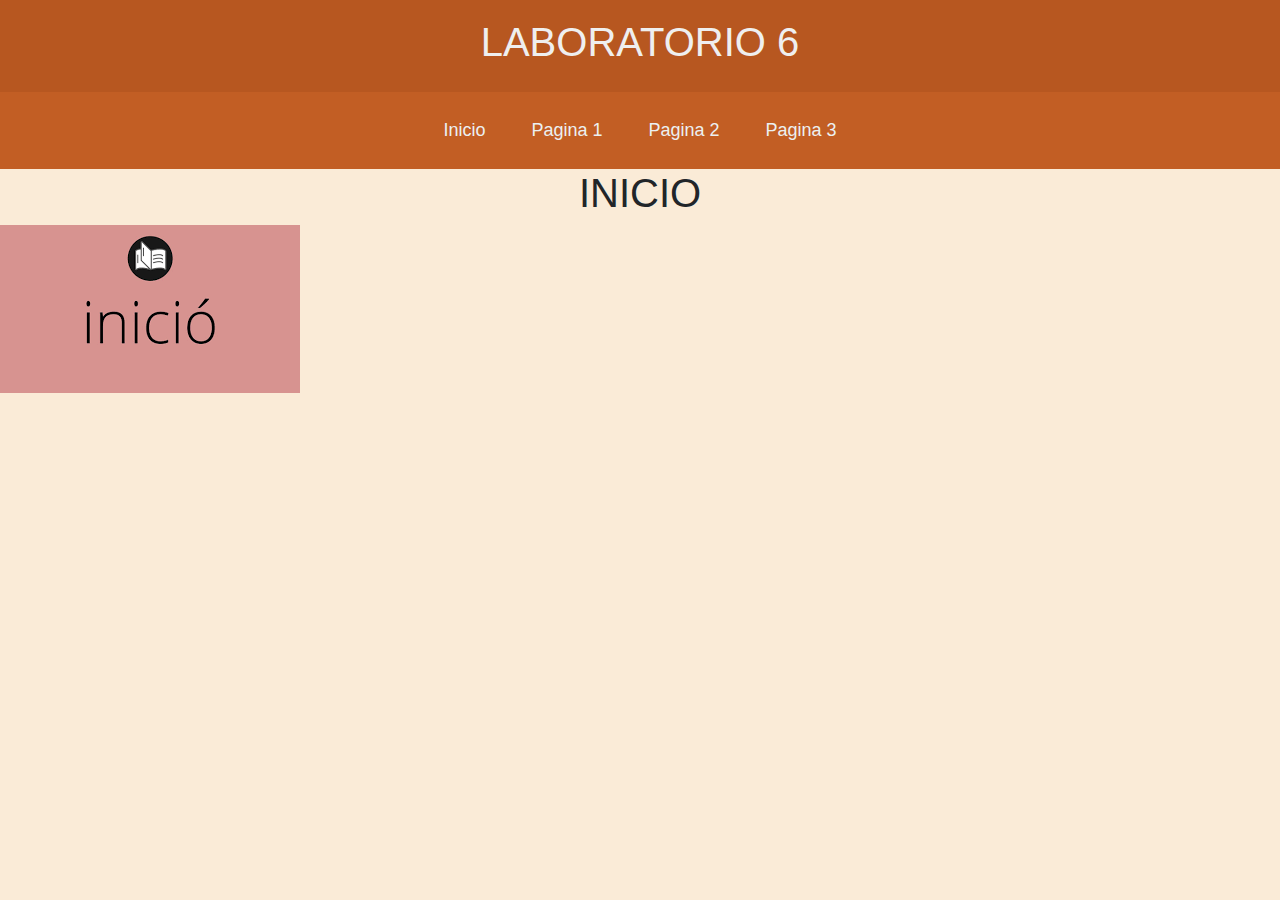
==== index.html @ 8a751e6a "LABORATORIO 6" ====
<!DOCTYPE html>
<html lang="en">
<head>
    <meta charset="UTF-8">
    <meta http-equiv="X-UA-Compatible" content="IE=edge">
    <meta name="viewport" content="width=device-width, initial-scale=1.0">
    <link rel="stylesheet" href="https://stackpath.bootstrapcdn.com/bootstrap/4.3.1/css/bootstrap.min.css">
    <link rel="stylesheet" href="estilos.css">
    <title>Laboratorio 6</title>
</head>
<body>
    <header>
        <div class="container  py-2">
            <h1 class="fw-bold">LABORATORIO 6</h1>
        </div>
    </header>

    <nav class="navbar navbar-expand-lg navbar-dark ">
        <div class="container">
            <button class="navbar-toggler" type="button" data-toggle="collapse" data-target="#navbarNav" aria-controls="navbarNav" aria-expanded="false" aria-label="Toggle navigation">
                <span class="navbar-toggler-icon"></span>
            </button>
            <div class="collapse navbar-collapse" id="navbarNav">
                <ul class="navbar-nav mx-auto">
                    <li class="nav-item">
                     <a class="nav-link" href="index.html">Inicio</a>
                    </li>
                    <li class="nav-item">
                        <a class="nav-link" href="">Pagina 1</a>
                    </li>
                    <li class="nav-item">
                        <a class="nav-link" href="">Pagina 2</a>
                    </li>
                    <li class="nav-item">
                        <a class="nav-link" href="">Pagina 3</a>
                    </li>
                </ul>
            </div>
        </div>
    </nav>
    <h1>INICIO</h1>
    <img class="img-fluid" src="img/inicio.png" alt="Banner Principal">


    <script src="https://code.jquery.com/jquery-3.3.1.slim.min.js"></script>
    <script src="https://cdnjs.cloudflare.com/ajax/libs/popper.js/1.14.7/umd/popper.min.js"></script>
    <script src="https://stackpath.bootstrapcdn.com/bootstrap/4.3.1/js/bootstrap.min.js"></script>
</body>
</html>
---- estilos.css ----
/* estilos CSS */

h1{
    text-align: center;

}
body {
    background-color: antiquewhite;
}


header {
    background-color: #b75720;
    color: #efefef;
    text-align: center;
    padding: 10px;
}



.navbar a {
    color: #ecf0f1 !important;
    margin: 0 15px;
    padding: 15px 20px;
    text-decoration: none;
    font-size: 18px;
}

.navbar {
    background-color: #c25e24;
    text-align: center;
    padding: 10px ;

}

.navbar a:hover {
    background-color: #cf6e35;
}
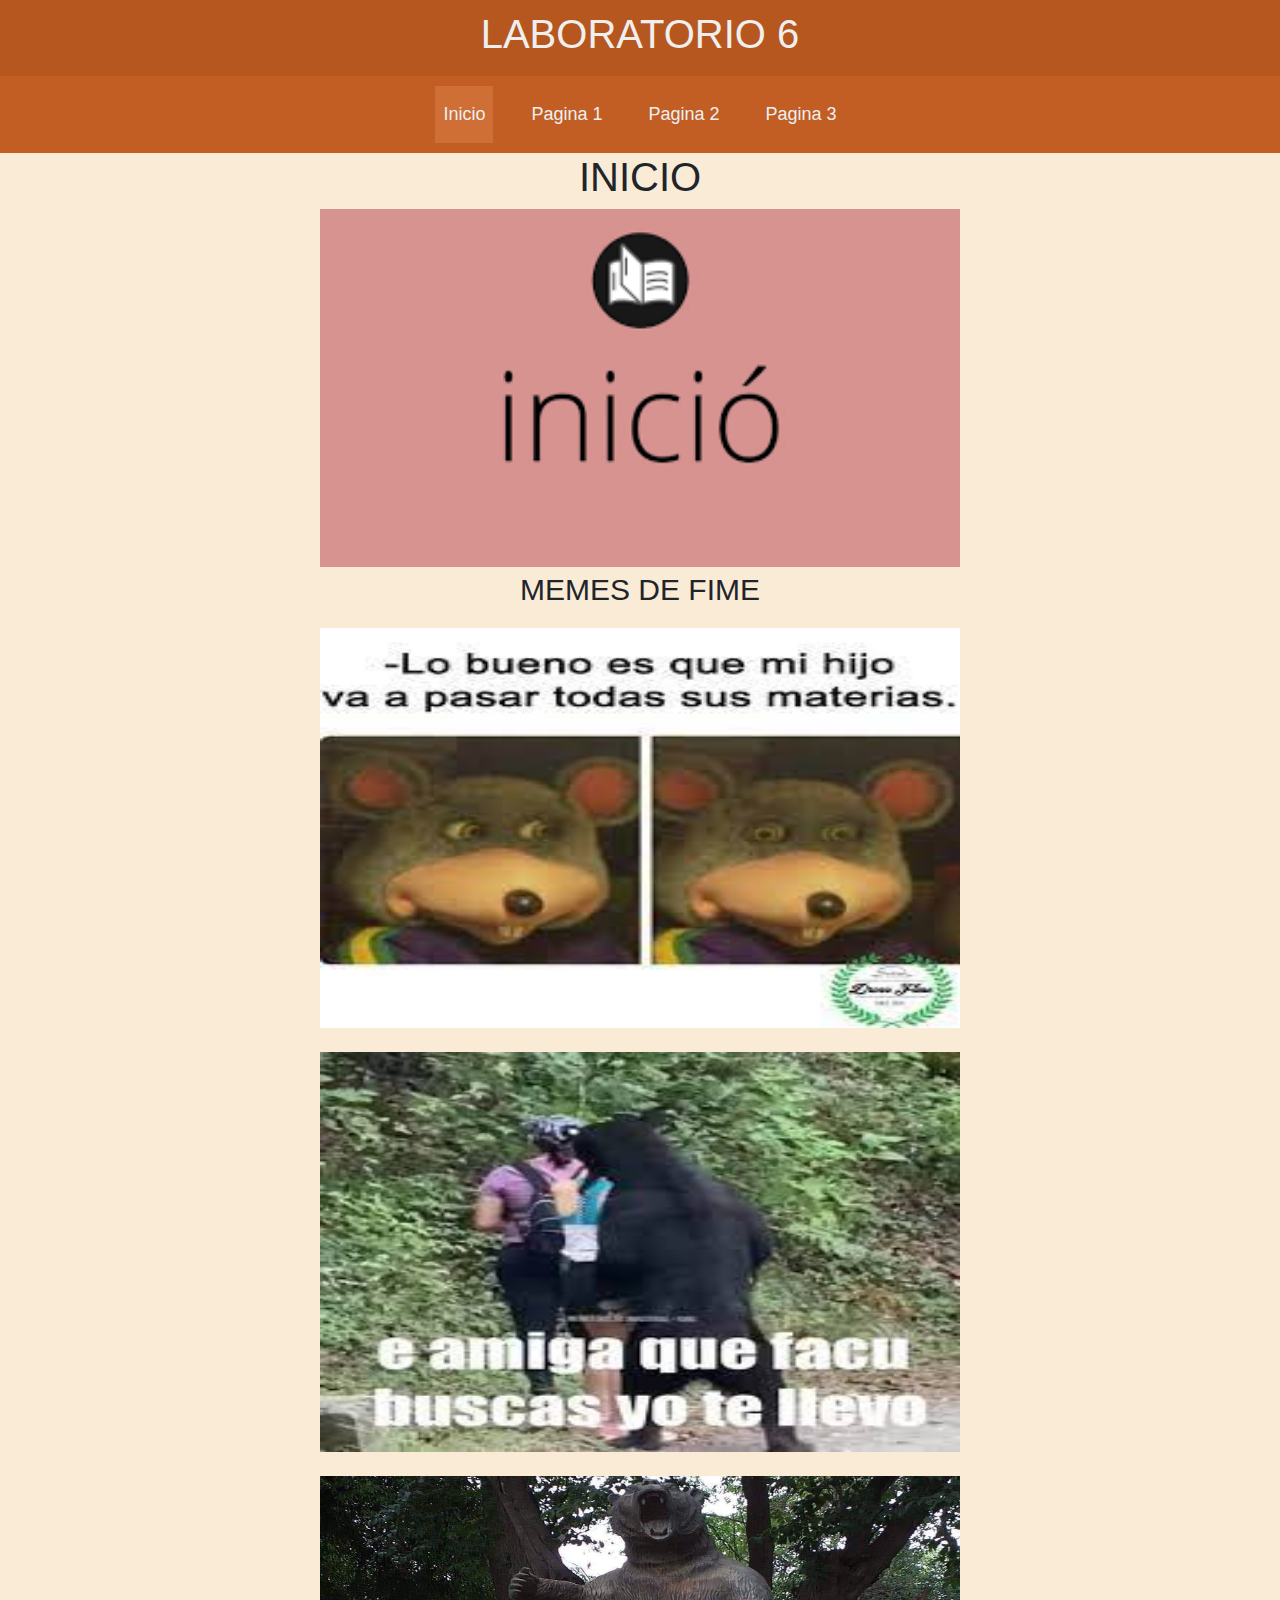
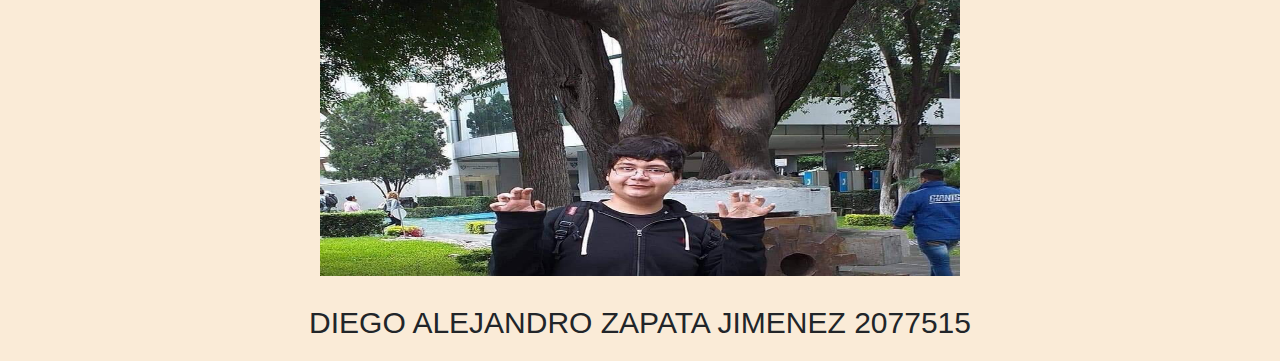
==== commit f2922cc1: "pequeño cambio" ====
--- a/index.html
+++ b/index.html
@@ -10,7 +10,7 @@
 </head>
 <body>
     <header>
-        <div class="container  py-2">
+        <div >
             <h1 class="fw-bold">LABORATORIO 6</h1>
         </div>
     </header>
@@ -22,24 +22,37 @@
             </button>
             <div class="collapse navbar-collapse" id="navbarNav">
                 <ul class="navbar-nav mx-auto">
-                    <li class="nav-item">
-                     <a class="nav-link" href="index.html">Inicio</a>
+                    <li>
+                     <a class="nav-link active" href="index.html">Inicio</a>
                     </li>
-                    <li class="nav-item">
-                        <a class="nav-link" href="">Pagina 1</a>
+                    <li>
+                        <a class="nav-link" href="pagina1.html">Pagina 1</a>
                     </li>
-                    <li class="nav-item">
-                        <a class="nav-link" href="">Pagina 2</a>
+                    <li>
+                        <a class="nav-link" href="pagina2.html">Pagina 2</a>
                     </li>
-                    <li class="nav-item">
-                        <a class="nav-link" href="">Pagina 3</a>
+                    <li>
+                        <a class="nav-link" href="pagina3.html">Pagina 3</a>
                     </li>
                 </ul>
             </div>
         </div>
     </nav>
     <h1>INICIO</h1>
-    <img class="img-fluid" src="img/inicio.png" alt="Banner Principal">
+    <img class="img-fluid" src="img/inicio.png" alt=" ">
+    <p>MEMES DE FIME </p>
+    <img class="img-fluid" src="img/meme1.jpg" alt="">
+    <br>
+    <img class="img-fluid" src="img/meme2.jpg" alt="">
+    <br>
+    <img class="img-fluid" src="img/meme3.jpg" alt="">
+    <br>
+    <p>
+       DIEGO ALEJANDRO ZAPATA JIMENEZ
+       2077515 
+    </p>
+
+    
 
 
     <script src="https://code.jquery.com/jquery-3.3.1.slim.min.js"></script>
--- a/estilos.css
+++ b/estilos.css
@@ -1,4 +1,4 @@
-/* estilos CSS */
+
 
 h1{
     text-align: center;
@@ -35,4 +35,22 @@
 
 .navbar a:hover {
     background-color: #cf6e35;
+}
+.navbar-nav .nav-link.active {
+    color: #fff; 
+    background-color: #cf6e35;
+}
+.img-fluid {
+    width: 50%;
+    height: auto;
+    max-height: 400px;
+    display: block;
+    margin: 0 auto;
+}
+
+P{
+    text-align: center;
+    font-size: 30px; 
+
+
 }